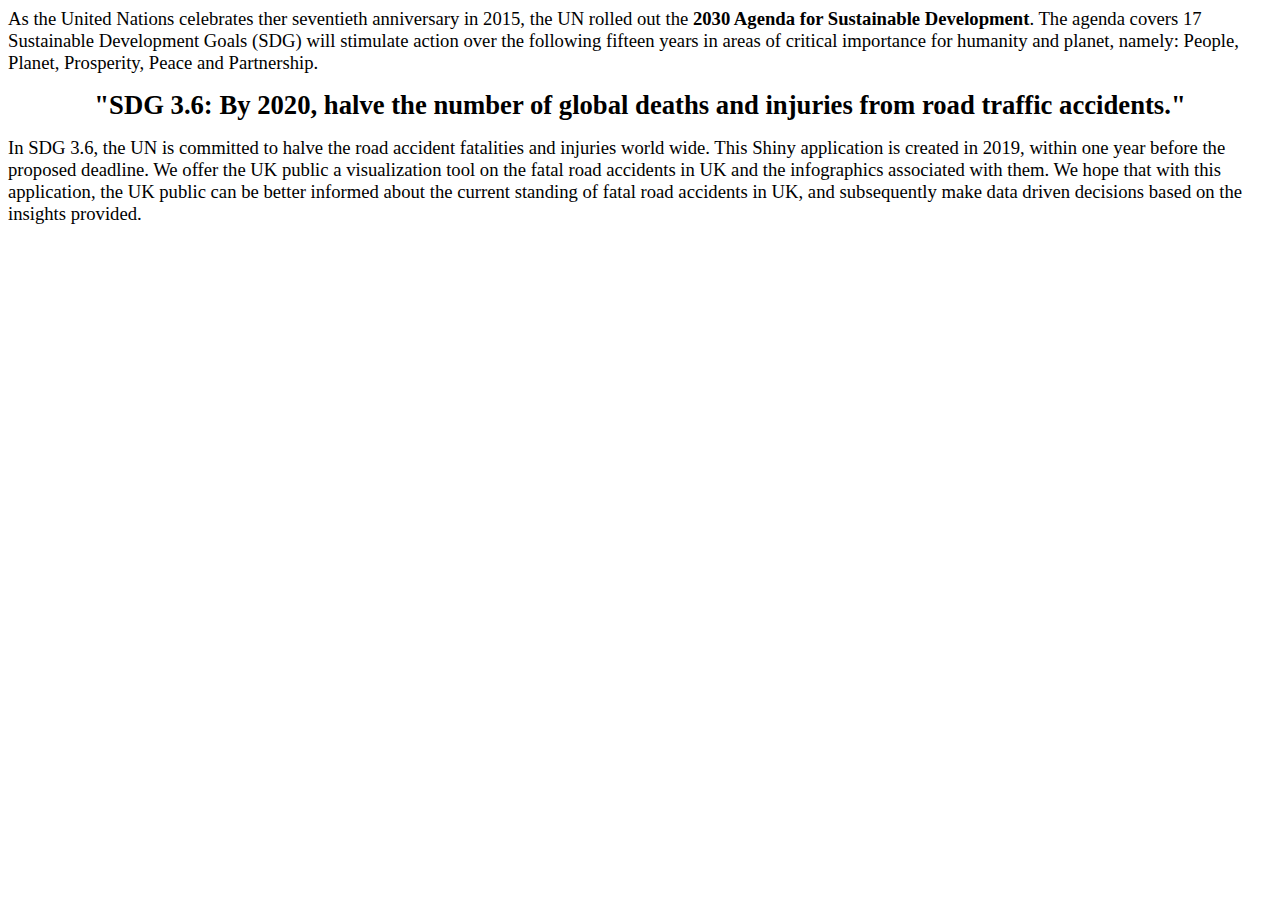
==== introduction.html @ f1f62947 "Making Shiny Folder Master Branch" ====
<html><p><span style="font-size: 14pt;">As the United Nations celebrates ther seventieth anniversary in 2015, the UN rolled out the <strong>2030 Agenda for Sustainable Development</strong>. The agenda covers 17 Sustainable Development Goals (SDG) will stimulate action over the following fifteen years in areas of critical importance for humanity and planet, namely: People, Planet, Prosperity, Peace and Partnership.&nbsp;</span></p>
<blockquote>
<p style="text-align: center;"><strong><span style="font-family: verdana, geneva; font-size: 20pt;">"SDG 3.6: By 2020, halve the number of global deaths and injuries from road traffic accidents."</span></strong></p>
</blockquote>
<p><span style="font-size: 14pt;">In SDG 3.6, the UN is committed to halve the road accident fatalities and injuries world wide. This Shiny application is created in 2019, within one year before the proposed deadline. We offer the UK public a visualization tool on the fatal road accidents in UK and the infographics associated with them. We hope that with this application, the UK public can be better informed about the current standing of fatal road accidents in UK, and subsequently make data driven decisions based on the insights provided.&nbsp;</span></p></html>
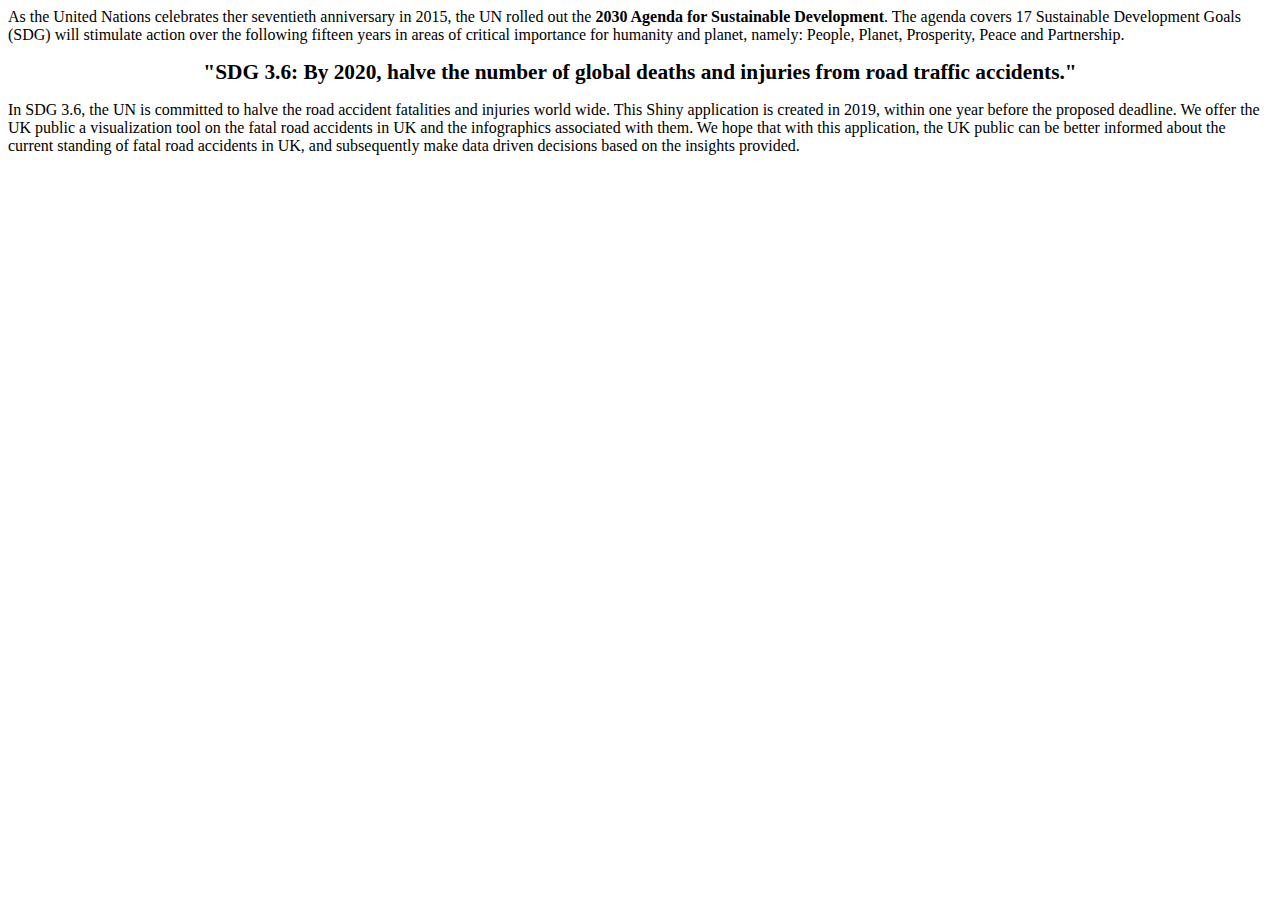
==== commit 20efdd27: "revised to include vehicle and casualty data in table" ====
--- a/introduction.html
+++ b/introduction.html
@@ -1,5 +1,5 @@
-<html><p><span style="font-size: 14pt;">As the United Nations celebrates ther seventieth anniversary in 2015, the UN rolled out the <strong>2030 Agenda for Sustainable Development</strong>. The agenda covers 17 Sustainable Development Goals (SDG) will stimulate action over the following fifteen years in areas of critical importance for humanity and planet, namely: People, Planet, Prosperity, Peace and Partnership.&nbsp;</span></p>
+<html><p><span style="font-size: 12pt;">As the United Nations celebrates ther seventieth anniversary in 2015, the UN rolled out the <strong>2030 Agenda for Sustainable Development</strong>. The agenda covers 17 Sustainable Development Goals (SDG) will stimulate action over the following fifteen years in areas of critical importance for humanity and planet, namely: People, Planet, Prosperity, Peace and Partnership.&nbsp;</span></p>
 <blockquote>
-<p style="text-align: center;"><strong><span style="font-family: verdana, geneva; font-size: 20pt;">"SDG 3.6: By 2020, halve the number of global deaths and injuries from road traffic accidents."</span></strong></p>
+<p style="text-align: center;"><strong><span style="font-family: verdana, geneva; font-size: 16pt;">"SDG 3.6: By 2020, halve the number of global deaths and injuries from road traffic accidents."</span></strong></p>
 </blockquote>
-<p><span style="font-size: 14pt;">In SDG 3.6, the UN is committed to halve the road accident fatalities and injuries world wide. This Shiny application is created in 2019, within one year before the proposed deadline. We offer the UK public a visualization tool on the fatal road accidents in UK and the infographics associated with them. We hope that with this application, the UK public can be better informed about the current standing of fatal road accidents in UK, and subsequently make data driven decisions based on the insights provided.&nbsp;</span></p></html>+<p><span style="font-size: 12pt;">In SDG 3.6, the UN is committed to halve the road accident fatalities and injuries world wide. This Shiny application is created in 2019, within one year before the proposed deadline. We offer the UK public a visualization tool on the fatal road accidents in UK and the infographics associated with them. We hope that with this application, the UK public can be better informed about the current standing of fatal road accidents in UK, and subsequently make data driven decisions based on the insights provided.&nbsp;</span></p></html>